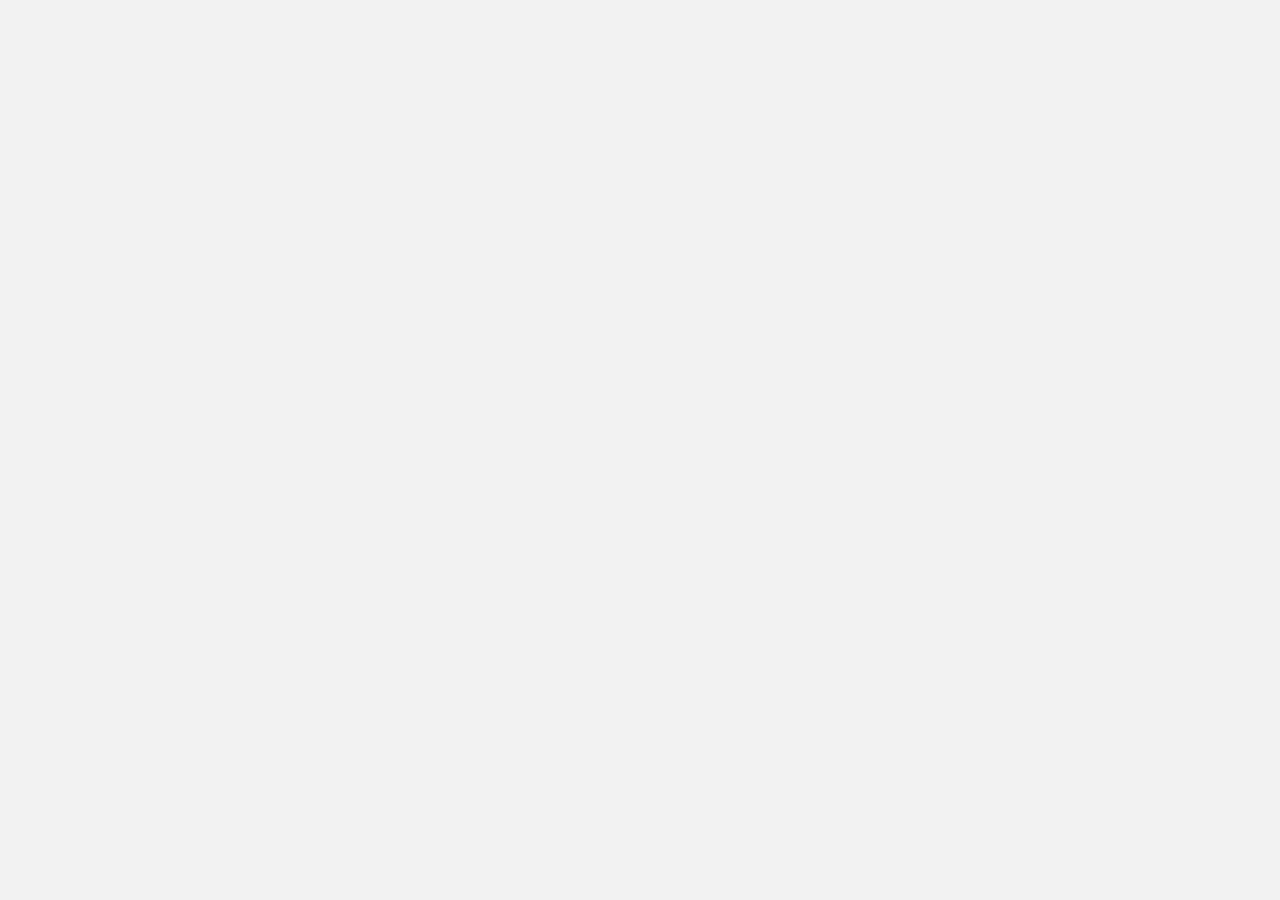
==== index.html @ dbf03cf8 "Initial commit" ====
<!doctype html>
<html lang="en" data-critters-container>
  <head>
    <meta charset="utf-8">
    <title>Fyrvaktaren</title>
    <base href="/fyrvaktaren/">
    <meta name="viewport" content="width=device-width, initial-scale=1">
    <link rel="icon" type="image/x-icon" href="favicon.ico">
    <link rel="stylesheet" href="https://cdn.jordbruksverket.se/designsystem/20.3.1/package/dist/release/sjv-komponentbibliotek.css" integrity="sha512-sFJrvS9kCtWWqGk6fw1ATwOqtZa7MAdw3ae3l0AIB4wI7whxm4k8+V2vroWj+o5DaC3fN6zBPkkbUfRd3GzcyQ==" crossorigin="anonymous">
  <style>@import"https://cdn.jordbruksverket.se/designsystem/20.3.1/package/dist/release/sjv-bootstrap.css";:root{--sidenav-width:auto;--sidenav-collapsed-width:4em}body{margin:0 auto;background-color:#f2f2f2;color:#4d4d4d;width:100%;line-height:1.9;font-family:Open Sans,sans-serif}</style><link rel="stylesheet" href="styles-PXO7KJAD.css" media="print" onload="this.media='all'"><noscript><link rel="stylesheet" href="styles-PXO7KJAD.css"></noscript><link rel="stylesheet" href="sjv-ikoner-QLYN6N3Z.css" media="print" onload="this.media='all'"><noscript><link rel="stylesheet" href="sjv-ikoner-QLYN6N3Z.css"></noscript><link rel="preload" href="https://cdn.jordbruksverket.se/designsystem/20.3.1/package/dist/release/sjv-bootstrap.css" as="style"></head>
  <body>
    <fv-root></fv-root>
  <link rel="modulepreload" href="chunk-UCYB34JW.js"><script src="polyfills-6EAL64PA.js" type="module"></script><script src="main-O7UWILOM.js" type="module"></script></body>
</html>
---- styles-PXO7KJAD.css ----
@import"https://cdn.jordbruksverket.se/designsystem/20.3.1/package/dist/release/sjv-bootstrap.css";.c-vertical-menu{width:100%}.c-vertical-menu ul{display:flex;flex-flow:column;list-style-type:none;margin:0;padding:0;overflow:hidden}.c-vertical-menu ul *{outline:none;vertical-align:middle}.c-vertical-menu ul li{background-color:transparent;list-style-type:none}.c-vertical-menu ul li a{width:100%;display:flex;text-decoration:none;font-family:Open Sans,sans-serif;font-size:.8125rem;color:#116fa2;padding:.75em 1em;transition:all .2s ease-in-out;background-color:transparent;line-height:1.2;cursor:pointer;overflow-wrap:break-word;word-wrap:break-word;-ms-word-break:break-all;word-break:break-all;word-break:break-word;-ms-hyphens:auto;-moz-hyphens:auto;-webkit-hyphens:auto;hyphens:auto}.c-vertical-menu ul li a:hover{background:#fff;color:#0b4666;box-shadow:inset 0 0 0 .1538em #fff,inset .3077em 0 #116fa2}.c-vertical-menu ul li a:focus{background-color:#fff}.c-vertical-menu ul li a:active,.c-vertical-menu ul li a:focus{border-color:#fff;box-shadow:inset 0 0 0 .1538em #fff,inset 0 0 0 .3077em #84bd00;color:#45660b}.c-vertical-menu ul li a:active{background-color:#daebbe;transition:all .1s ease-out}.c-vertical-menu ul li a:focus:hover{background:#fff;box-shadow:inset 0 0 0 .2308em #fff,inset .7692em 0 #84bd00;color:#45660b}.c-vertical-menu ul li a.active,.c-vertical-menu ul li a.menuitem--active{box-shadow:inset 0 0 0 .1538em #f2f2f2,inset .3077em 0 #84bd00;color:#45660b}.c-vertical-menu ul li a.active:hover,.c-vertical-menu ul li a.menuitem--active:hover{background:#fff;box-shadow:inset 0 0 0 .2308em #fff,inset .7692em 0 #84bd00}.c-vertical-menu ul li a.active:focus,.c-vertical-menu ul li a.menuitem--active:focus{background-color:#fff;border-color:#fff;box-shadow:inset 0 0 0 .1538em #fff,inset 0 0 0 .3077em #84bd00;color:#45660b}.c-vertical-menu ul li a.active:focus:hover,.c-vertical-menu ul li a.menuitem--active:focus:hover{box-shadow:inset 0 0 0 .2308em #fff,inset .7692em 0 #84bd00;background-color:#daebbe}.c-btn,.c-btn--large,.c-btn--medium,.c-btn--small,.c-btn-text--large,.c-btn-text--medium,.c-btn-text--small,.c-primary-btn--large,.c-primary-btn--medium,.c-primary-btn--small{font-size:1rem;font-family:Open Sans,sans-serif;outline:none;cursor:pointer;position:relative;text-align:center;text-decoration:none;display:inline-flex;align-items:center;gap:.5rem;justify-content:center}.c-btn--large .button-icon--left,.c-btn--medium .button-icon--left,.c-btn--small .button-icon--left,.c-btn-text--large .button-icon--left,.c-btn-text--medium .button-icon--left,.c-btn-text--small .button-icon--left,.c-btn .button-icon--left,.c-primary-btn--large .button-icon--left,.c-primary-btn--medium .button-icon--left,.c-primary-btn--small .button-icon--left{margin-right:unset}.c-btn--large .button-icon--right,.c-btn--medium .button-icon--right,.c-btn--small .button-icon--right,.c-btn-text--large .button-icon--right,.c-btn-text--medium .button-icon--right,.c-btn-text--small .button-icon--right,.c-btn .button-icon--right,.c-primary-btn--large .button-icon--right,.c-primary-btn--medium .button-icon--right,.c-primary-btn--small .button-icon--right{margin-left:unset}.c-primary-btn--large,.c-primary-btn--medium,.c-primary-btn--small{padding:.75rem 3rem;line-height:1.7;border:.125rem solid transparent;border-radius:.1875rem;box-shadow:none;background:#116fa2;color:#fff}.c-primary-btn--large *,.c-primary-btn--medium *,.c-primary-btn--small *{line-height:inherit}.c-primary-btn--large:after,.c-primary-btn--medium:after,.c-primary-btn--small:after{border-radius:.1875rem;background-color:#b8e1fc;content:"";height:0;left:.125rem;position:absolute;bottom:.125rem;width:calc(100% - .25rem);transition:height .15s ease-out}.c-primary-btn--large.hover,.c-primary-btn--large:hover,.c-primary-btn--medium:hover,.c-primary-btn--small:hover,.hover.c-primary-btn--medium,.hover.c-primary-btn--small{background:#0b4666}.c-primary-btn--large.hover,.c-primary-btn--large:hover:after,.c-primary-btn--medium:hover:after,.c-primary-btn--small:hover:after,.hover.c-primary-btn--medium,.hover.c-primary-btn--small{height:.125rem}.c-primary-btn--large.focus,.c-primary-btn--large:focus-visible,.c-primary-btn--medium:focus-visible,.c-primary-btn--small:focus-visible,.focus.c-primary-btn--medium,.focus.c-primary-btn--small{outline:.125rem solid #699917;outline-offset:1px}.c-primary-btn--large.disabled,.c-primary-btn--large:disabled,.c-primary-btn--medium:disabled,.c-primary-btn--small:disabled,.disabled.c-primary-btn--medium,.disabled.c-primary-btn--small{pointer-events:none;background-color:#0003;color:#00000059}.c-primary-btn--medium{padding:.5rem 1.5rem;line-height:1.7;font-size:1rem}.c-primary-btn--medium *{line-height:inherit}.c-primary-btn--small{padding:.375rem 1rem;line-height:1.5;font-size:.8125rem}.c-primary-btn--small *{line-height:inherit}.c-primary-btn--small.hover,.c-primary-btn--small:hover:after{height:.125rem}.c-btn--large,.c-btn--medium,.c-btn--small{border:.125rem solid #116fa2;border-radius:.1875rem;box-shadow:none;padding:.75rem 2rem;line-height:1.7;transition:background-color .15s ease-out;background:linear-gradient(90deg,#fffffff2,#fffffff2),#fff;color:#0b4666d9}.c-btn--large *,.c-btn--medium *,.c-btn--small *{line-height:inherit}.c-btn--large:after,.c-btn--medium:after,.c-btn--small:after{border-radius:.1875rem;background-color:#116fa2;content:"";height:0;left:1px;position:absolute;bottom:1px;width:calc(100% - .125rem);transition:height .15s ease-out}.c-btn--large.hover,.c-btn--large:hover,.c-btn--medium:hover,.c-btn--small:hover,.hover.c-btn--medium,.hover.c-btn--small{background:linear-gradient(90deg,#fffffff2,#fffffff2),#116fa2}.c-btn--large.hover,.c-btn--large:hover:after,.c-btn--medium:hover:after,.c-btn--small:hover:after,.hover.c-btn--medium,.hover.c-btn--small{height:.125rem}.c-btn--large.focus,.c-btn--large:focus-visible,.c-btn--medium:focus-visible,.c-btn--small:focus-visible,.focus.c-btn--medium,.focus.c-btn--small{outline:.125rem solid #699917;outline-offset:1px}.c-btn--large.disabled,.c-btn--large:disabled,.c-btn--medium:disabled,.c-btn--small:disabled,.disabled.c-btn--medium,.disabled.c-btn--small{pointer-events:none;background:#00000026;border-color:#00000059;color:#00000059}.c-btn--medium{padding:.5rem .75rem;line-height:1.7;font-size:1rem}.c-btn--medium *{line-height:inherit}.c-btn--small{padding:.375rem .5rem;line-height:1.5;font-size:.8125rem}.c-btn--small *{line-height:inherit}.c-btn--small:hover:after{height:.125rem}.c-btn-text--large,.c-btn-text--medium,.c-btn-text--small{border-radius:.1875rem;padding:.75rem 2rem;line-height:1.7;transition:background-color .15s ease-out;border:.0625rem solid rgba(17,111,162,.3);color:#0b4666d9;background-color:#116fa205}.c-btn-text--large *,.c-btn-text--medium *,.c-btn-text--small *{line-height:inherit}.c-btn-text--large:after,.c-btn-text--medium:after,.c-btn-text--small:after{border-radius:.1875rem;background-color:#116fa2;content:"";height:0;left:0;position:absolute;bottom:0;width:100%;transition:height .15s ease-out}.c-btn-text--large.hover,.c-btn-text--large:hover,.c-btn-text--medium:hover,.c-btn-text--small:hover,.hover.c-btn-text--medium,.hover.c-btn-text--small{background-color:#116fa200}.c-btn-text--large.hover,.c-btn-text--large:hover:after,.c-btn-text--medium:hover:after,.c-btn-text--small:hover:after,.hover.c-btn-text--medium,.hover.c-btn-text--small{height:.1875rem}.c-btn-text--large.focus,.c-btn-text--large:focus-visible,.c-btn-text--medium:focus-visible,.c-btn-text--small:focus-visible,.focus.c-btn-text--medium,.focus.c-btn-text--small{outline:.125rem solid #699917;outline-offset:1px}.c-btn-text--large.disabled,.c-btn-text--large:disabled,.c-btn-text--medium:disabled,.c-btn-text--small:disabled,.disabled.c-btn-text--medium,.disabled.c-btn-text--small{pointer-events:none;background-color:#00000026;border:.0625rem solid rgba(0,0,0,.15);color:#00000059}.c-btn-text--medium{padding:.5rem .75rem;line-height:1.7}.c-btn-text--medium *{line-height:inherit}.c-btn-text--small{padding:.375rem .5rem;line-height:1.5;font-size:.8125rem}.c-btn-text--small *{line-height:inherit}.c-btn-text--small.hover,.c-btn-text--small:hover:after{height:.125rem}@media only screen and (max-width: 48em){.c-btn--large,.c-btn--medium,.c-btn--small,.c-btn-text--large,.c-btn-text--medium,.c-btn-text--small,.c-primary-btn--large,.c-primary-btn--medium,.c-primary-btn--small{width:100%;margin-right:0;margin-bottom:1rem}}:root{--sidenav-width: auto;--sidenav-collapsed-width: 4em}body{margin:0 auto;background-color:#f2f2f2;color:#4d4d4d;width:100%;line-height:1.9;font-family:Open Sans,sans-serif}.c-table{font-size:.875rem}.no-wrap{text-wrap:nowrap}.c-btn--medium{background-color:#fff}
---- styles-PXO7KJAD.css ----
@import"https://cdn.jordbruksverket.se/designsystem/20.3.1/package/dist/release/sjv-bootstrap.css";.c-vertical-menu{width:100%}.c-vertical-menu ul{display:flex;flex-flow:column;list-style-type:none;margin:0;padding:0;overflow:hidden}.c-vertical-menu ul *{outline:none;vertical-align:middle}.c-vertical-menu ul li{background-color:transparent;list-style-type:none}.c-vertical-menu ul li a{width:100%;display:flex;text-decoration:none;font-family:Open Sans,sans-serif;font-size:.8125rem;color:#116fa2;padding:.75em 1em;transition:all .2s ease-in-out;background-color:transparent;line-height:1.2;cursor:pointer;overflow-wrap:break-word;word-wrap:break-word;-ms-word-break:break-all;word-break:break-all;word-break:break-word;-ms-hyphens:auto;-moz-hyphens:auto;-webkit-hyphens:auto;hyphens:auto}.c-vertical-menu ul li a:hover{background:#fff;color:#0b4666;box-shadow:inset 0 0 0 .1538em #fff,inset .3077em 0 #116fa2}.c-vertical-menu ul li a:focus{background-color:#fff}.c-vertical-menu ul li a:active,.c-vertical-menu ul li a:focus{border-color:#fff;box-shadow:inset 0 0 0 .1538em #fff,inset 0 0 0 .3077em #84bd00;color:#45660b}.c-vertical-menu ul li a:active{background-color:#daebbe;transition:all .1s ease-out}.c-vertical-menu ul li a:focus:hover{background:#fff;box-shadow:inset 0 0 0 .2308em #fff,inset .7692em 0 #84bd00;color:#45660b}.c-vertical-menu ul li a.active,.c-vertical-menu ul li a.menuitem--active{box-shadow:inset 0 0 0 .1538em #f2f2f2,inset .3077em 0 #84bd00;color:#45660b}.c-vertical-menu ul li a.active:hover,.c-vertical-menu ul li a.menuitem--active:hover{background:#fff;box-shadow:inset 0 0 0 .2308em #fff,inset .7692em 0 #84bd00}.c-vertical-menu ul li a.active:focus,.c-vertical-menu ul li a.menuitem--active:focus{background-color:#fff;border-color:#fff;box-shadow:inset 0 0 0 .1538em #fff,inset 0 0 0 .3077em #84bd00;color:#45660b}.c-vertical-menu ul li a.active:focus:hover,.c-vertical-menu ul li a.menuitem--active:focus:hover{box-shadow:inset 0 0 0 .2308em #fff,inset .7692em 0 #84bd00;background-color:#daebbe}.c-btn,.c-btn--large,.c-btn--medium,.c-btn--small,.c-btn-text--large,.c-btn-text--medium,.c-btn-text--small,.c-primary-btn--large,.c-primary-btn--medium,.c-primary-btn--small{font-size:1rem;font-family:Open Sans,sans-serif;outline:none;cursor:pointer;position:relative;text-align:center;text-decoration:none;display:inline-flex;align-items:center;gap:.5rem;justify-content:center}.c-btn--large .button-icon--left,.c-btn--medium .button-icon--left,.c-btn--small .button-icon--left,.c-btn-text--large .button-icon--left,.c-btn-text--medium .button-icon--left,.c-btn-text--small .button-icon--left,.c-btn .button-icon--left,.c-primary-btn--large .button-icon--left,.c-primary-btn--medium .button-icon--left,.c-primary-btn--small .button-icon--left{margin-right:unset}.c-btn--large .button-icon--right,.c-btn--medium .button-icon--right,.c-btn--small .button-icon--right,.c-btn-text--large .button-icon--right,.c-btn-text--medium .button-icon--right,.c-btn-text--small .button-icon--right,.c-btn .button-icon--right,.c-primary-btn--large .button-icon--right,.c-primary-btn--medium .button-icon--right,.c-primary-btn--small .button-icon--right{margin-left:unset}.c-primary-btn--large,.c-primary-btn--medium,.c-primary-btn--small{padding:.75rem 3rem;line-height:1.7;border:.125rem solid transparent;border-radius:.1875rem;box-shadow:none;background:#116fa2;color:#fff}.c-primary-btn--large *,.c-primary-btn--medium *,.c-primary-btn--small *{line-height:inherit}.c-primary-btn--large:after,.c-primary-btn--medium:after,.c-primary-btn--small:after{border-radius:.1875rem;background-color:#b8e1fc;content:"";height:0;left:.125rem;position:absolute;bottom:.125rem;width:calc(100% - .25rem);transition:height .15s ease-out}.c-primary-btn--large.hover,.c-primary-btn--large:hover,.c-primary-btn--medium:hover,.c-primary-btn--small:hover,.hover.c-primary-btn--medium,.hover.c-primary-btn--small{background:#0b4666}.c-primary-btn--large.hover,.c-primary-btn--large:hover:after,.c-primary-btn--medium:hover:after,.c-primary-btn--small:hover:after,.hover.c-primary-btn--medium,.hover.c-primary-btn--small{height:.125rem}.c-primary-btn--large.focus,.c-primary-btn--large:focus-visible,.c-primary-btn--medium:focus-visible,.c-primary-btn--small:focus-visible,.focus.c-primary-btn--medium,.focus.c-primary-btn--small{outline:.125rem solid #699917;outline-offset:1px}.c-primary-btn--large.disabled,.c-primary-btn--large:disabled,.c-primary-btn--medium:disabled,.c-primary-btn--small:disabled,.disabled.c-primary-btn--medium,.disabled.c-primary-btn--small{pointer-events:none;background-color:#0003;color:#00000059}.c-primary-btn--medium{padding:.5rem 1.5rem;line-height:1.7;font-size:1rem}.c-primary-btn--medium *{line-height:inherit}.c-primary-btn--small{padding:.375rem 1rem;line-height:1.5;font-size:.8125rem}.c-primary-btn--small *{line-height:inherit}.c-primary-btn--small.hover,.c-primary-btn--small:hover:after{height:.125rem}.c-btn--large,.c-btn--medium,.c-btn--small{border:.125rem solid #116fa2;border-radius:.1875rem;box-shadow:none;padding:.75rem 2rem;line-height:1.7;transition:background-color .15s ease-out;background:linear-gradient(90deg,#fffffff2,#fffffff2),#fff;color:#0b4666d9}.c-btn--large *,.c-btn--medium *,.c-btn--small *{line-height:inherit}.c-btn--large:after,.c-btn--medium:after,.c-btn--small:after{border-radius:.1875rem;background-color:#116fa2;content:"";height:0;left:1px;position:absolute;bottom:1px;width:calc(100% - .125rem);transition:height .15s ease-out}.c-btn--large.hover,.c-btn--large:hover,.c-btn--medium:hover,.c-btn--small:hover,.hover.c-btn--medium,.hover.c-btn--small{background:linear-gradient(90deg,#fffffff2,#fffffff2),#116fa2}.c-btn--large.hover,.c-btn--large:hover:after,.c-btn--medium:hover:after,.c-btn--small:hover:after,.hover.c-btn--medium,.hover.c-btn--small{height:.125rem}.c-btn--large.focus,.c-btn--large:focus-visible,.c-btn--medium:focus-visible,.c-btn--small:focus-visible,.focus.c-btn--medium,.focus.c-btn--small{outline:.125rem solid #699917;outline-offset:1px}.c-btn--large.disabled,.c-btn--large:disabled,.c-btn--medium:disabled,.c-btn--small:disabled,.disabled.c-btn--medium,.disabled.c-btn--small{pointer-events:none;background:#00000026;border-color:#00000059;color:#00000059}.c-btn--medium{padding:.5rem .75rem;line-height:1.7;font-size:1rem}.c-btn--medium *{line-height:inherit}.c-btn--small{padding:.375rem .5rem;line-height:1.5;font-size:.8125rem}.c-btn--small *{line-height:inherit}.c-btn--small:hover:after{height:.125rem}.c-btn-text--large,.c-btn-text--medium,.c-btn-text--small{border-radius:.1875rem;padding:.75rem 2rem;line-height:1.7;transition:background-color .15s ease-out;border:.0625rem solid rgba(17,111,162,.3);color:#0b4666d9;background-color:#116fa205}.c-btn-text--large *,.c-btn-text--medium *,.c-btn-text--small *{line-height:inherit}.c-btn-text--large:after,.c-btn-text--medium:after,.c-btn-text--small:after{border-radius:.1875rem;background-color:#116fa2;content:"";height:0;left:0;position:absolute;bottom:0;width:100%;transition:height .15s ease-out}.c-btn-text--large.hover,.c-btn-text--large:hover,.c-btn-text--medium:hover,.c-btn-text--small:hover,.hover.c-btn-text--medium,.hover.c-btn-text--small{background-color:#116fa200}.c-btn-text--large.hover,.c-btn-text--large:hover:after,.c-btn-text--medium:hover:after,.c-btn-text--small:hover:after,.hover.c-btn-text--medium,.hover.c-btn-text--small{height:.1875rem}.c-btn-text--large.focus,.c-btn-text--large:focus-visible,.c-btn-text--medium:focus-visible,.c-btn-text--small:focus-visible,.focus.c-btn-text--medium,.focus.c-btn-text--small{outline:.125rem solid #699917;outline-offset:1px}.c-btn-text--large.disabled,.c-btn-text--large:disabled,.c-btn-text--medium:disabled,.c-btn-text--small:disabled,.disabled.c-btn-text--medium,.disabled.c-btn-text--small{pointer-events:none;background-color:#00000026;border:.0625rem solid rgba(0,0,0,.15);color:#00000059}.c-btn-text--medium{padding:.5rem .75rem;line-height:1.7}.c-btn-text--medium *{line-height:inherit}.c-btn-text--small{padding:.375rem .5rem;line-height:1.5;font-size:.8125rem}.c-btn-text--small *{line-height:inherit}.c-btn-text--small.hover,.c-btn-text--small:hover:after{height:.125rem}@media only screen and (max-width: 48em){.c-btn--large,.c-btn--medium,.c-btn--small,.c-btn-text--large,.c-btn-text--medium,.c-btn-text--small,.c-primary-btn--large,.c-primary-btn--medium,.c-primary-btn--small{width:100%;margin-right:0;margin-bottom:1rem}}:root{--sidenav-width: auto;--sidenav-collapsed-width: 4em}body{margin:0 auto;background-color:#f2f2f2;color:#4d4d4d;width:100%;line-height:1.9;font-family:Open Sans,sans-serif}.c-table{font-size:.875rem}.no-wrap{text-wrap:nowrap}.c-btn--medium{background-color:#fff}
---- sjv-ikoner-QLYN6N3Z.css ----
@font-face{font-family:sjv-icon-fonts;src:url([data-uri]) format("woff"),url([data-uri]) format("truetype");font-weight:400;font-style:normal}
---- sjv-ikoner-QLYN6N3Z.css ----
@font-face{font-family:sjv-icon-fonts;src:url([data-uri]) format("woff"),url([data-uri]) format("truetype");font-weight:400;font-style:normal}
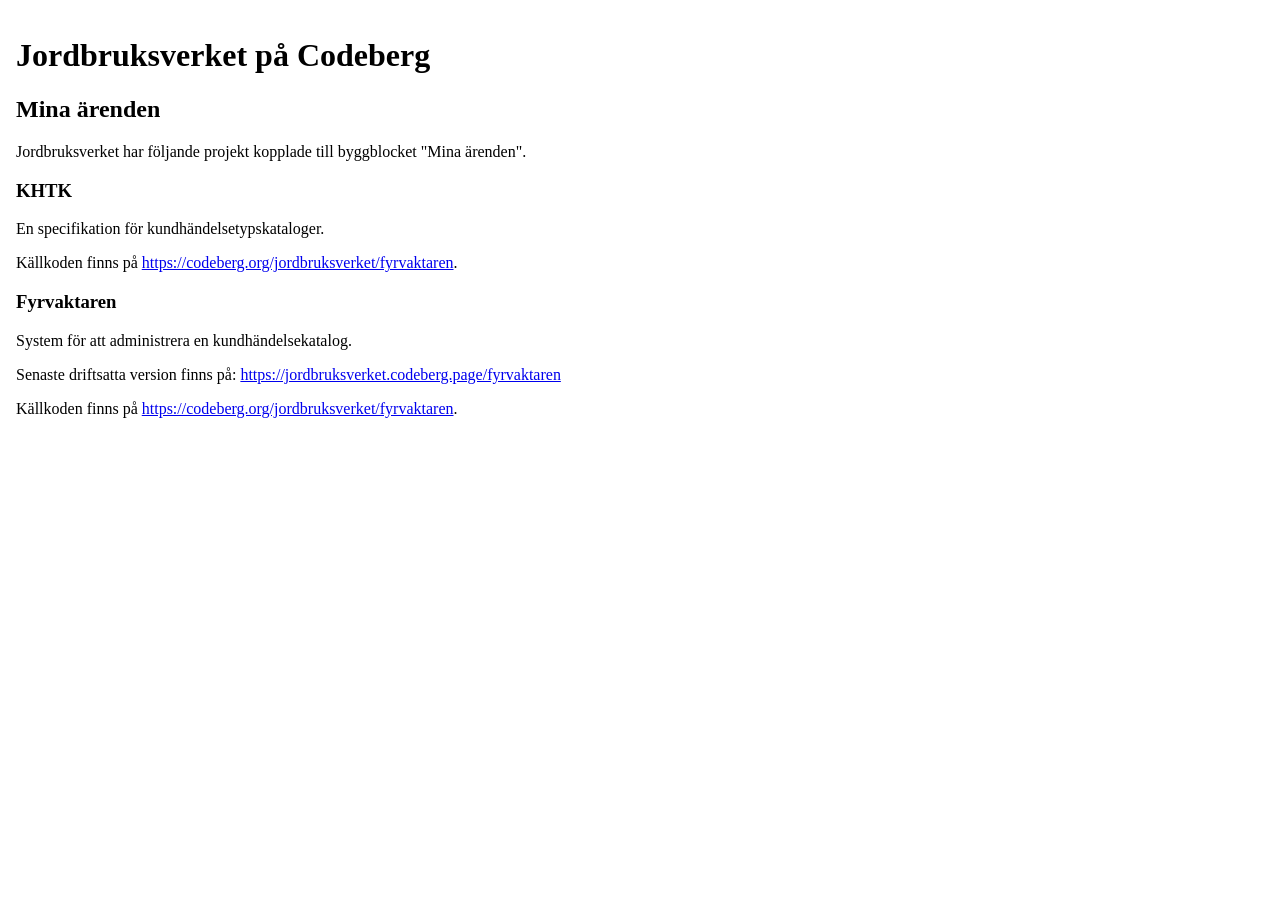
==== commit e3dd0088: "Lägg till startsida" ====
--- a/index.html
+++ b/index.html
@@ -1,14 +1,28 @@
-<!doctype html>
-<html lang="en" data-critters-container>
-  <head>
-    <meta charset="utf-8">
-    <title>Fyrvaktaren</title>
-    <base href="/fyrvaktaren/">
-    <meta name="viewport" content="width=device-width, initial-scale=1">
-    <link rel="icon" type="image/x-icon" href="favicon.ico">
-    <link rel="stylesheet" href="https://cdn.jordbruksverket.se/designsystem/20.3.1/package/dist/release/sjv-komponentbibliotek.css" integrity="sha512-sFJrvS9kCtWWqGk6fw1ATwOqtZa7MAdw3ae3l0AIB4wI7whxm4k8+V2vroWj+o5DaC3fN6zBPkkbUfRd3GzcyQ==" crossorigin="anonymous">
-  <style>@import"https://cdn.jordbruksverket.se/designsystem/20.3.1/package/dist/release/sjv-bootstrap.css";:root{--sidenav-width:auto;--sidenav-collapsed-width:4em}body{margin:0 auto;background-color:#f2f2f2;color:#4d4d4d;width:100%;line-height:1.9;font-family:Open Sans,sans-serif}</style><link rel="stylesheet" href="styles-PXO7KJAD.css" media="print" onload="this.media='all'"><noscript><link rel="stylesheet" href="styles-PXO7KJAD.css"></noscript><link rel="stylesheet" href="sjv-ikoner-QLYN6N3Z.css" media="print" onload="this.media='all'"><noscript><link rel="stylesheet" href="sjv-ikoner-QLYN6N3Z.css"></noscript><link rel="preload" href="https://cdn.jordbruksverket.se/designsystem/20.3.1/package/dist/release/sjv-bootstrap.css" as="style"></head>
-  <body>
-    <fv-root></fv-root>
-  <link rel="modulepreload" href="chunk-UCYB34JW.js"><script src="polyfills-6EAL64PA.js" type="module"></script><script src="main-O7UWILOM.js" type="module"></script></body>
-</html>
+<!DOCTYPE html>
+<html lang="sv" class="e-html">
+<head>
+    <meta charset="UTF-8">
+    <title>Jordbruksverket på Codeberg</title>
+    <link rel="stylesheet" href="https://cdn.jordbruksverket.se/designsystem/21.3.2/package/dist/designsystem/designsystem.css" integrity="sha512-idvF9h5/56dKLeVZMF/eFSx8uoRSSqx4/gGkJqZty35OAgjQ+fiLz1LCRZ5lZYbNI8wbRqVKYKVxVlTEmTW9NA==" crossorigin="anonymous">
+    <link rel="stylesheet" href="https://cdn.jordbruksverket.se/designsystem/21.3.2/package/dist/assets/sjv-icon-fonts/fonts/sjv-icon-fonts.css" integrity="sha512-HC8lg9YrgVEh3KCZPgAhNvoiFrIkphP7LAbAUAkOkuac+psMNyFpATd+FYDYXQxcPC77In+iuXeRzZj6yljc2Q==" crossorigin="anonymous">
+    <meta name="viewport" content="width=device-width, initial-scale=1.0, maximum-scale=2.0, minimum-scale=1.0"/>
+</head>
+<body class="e-body">
+<div class="l-container">
+    <div class="l-container__inner">
+        <div style="background-color: white;background-size: 7.07px 7.07px;padding: 0.5rem;">
+            <h1>Jordbruksverket på Codeberg</h1>
+            <h2>Mina ärenden</h2>
+            <p>Jordbruksverket har följande projekt kopplade till byggblocket "Mina ärenden".</p>
+            <h3>KHTK</h3>
+            <p>En specifikation för kundhändelsetypskataloger.</p>
+            <p>Källkoden finns på <a href="https://codeberg.org/jordbruksverket/fyrvaktaren">https://codeberg.org/jordbruksverket/fyrvaktaren</a>.</p>
+            <h3>Fyrvaktaren</h3>
+            <p>System för att administrera en kundhändelsekatalog.</p>
+            <p>Senaste driftsatta version finns på: <a href="https://jordbruksverket.codeberg.page/fyrvaktaren">https://jordbruksverket.codeberg.page/fyrvaktaren</a></a></p>
+            <p>Källkoden finns på <a href="https://codeberg.org/jordbruksverket/fyrvaktaren">https://codeberg.org/jordbruksverket/fyrvaktaren</a>.</p>
+        </div>
+    </div>
+</div>
+</body>
+</html>
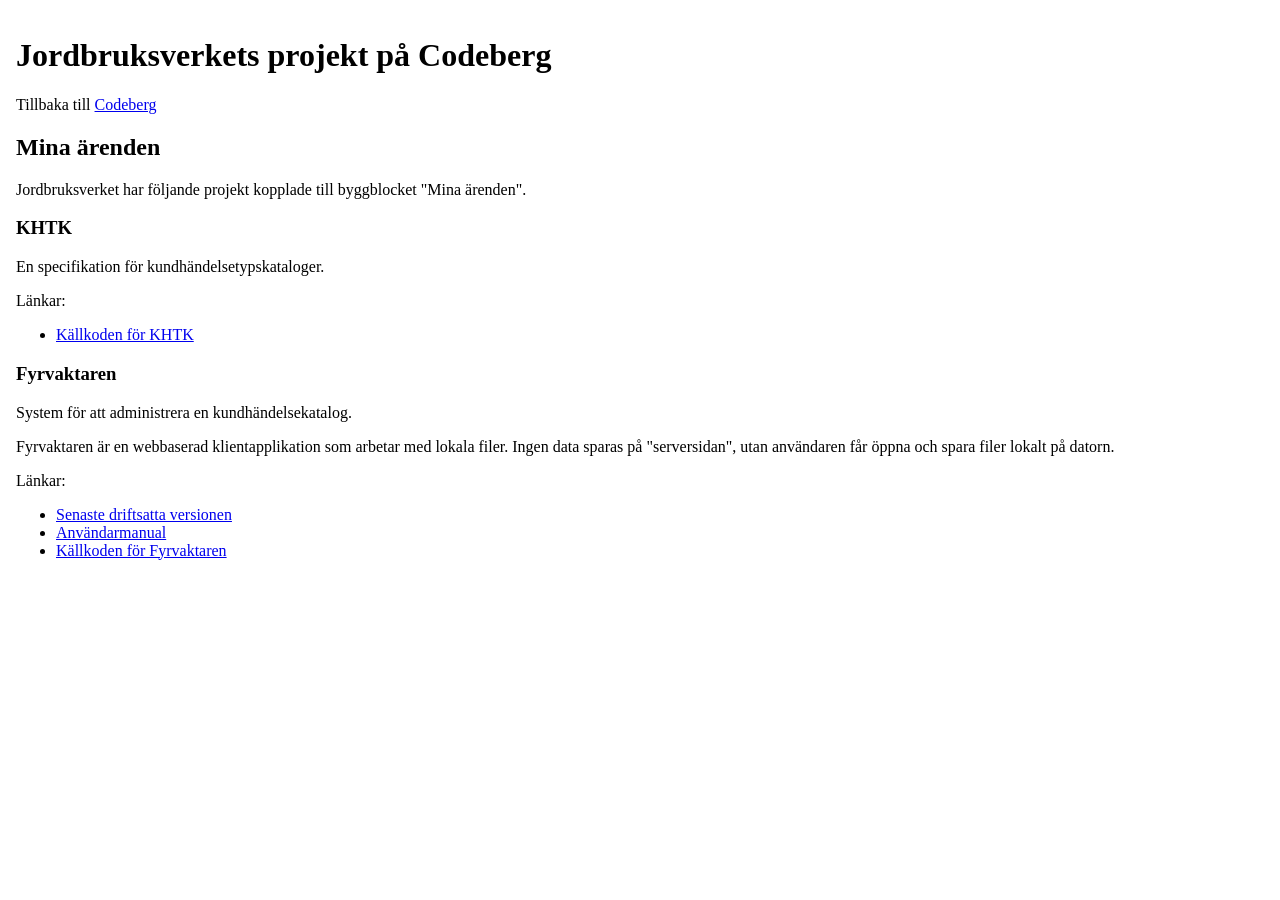
==== commit ee3833a2: "Uppdatera startsida" ====
--- a/index.html
+++ b/index.html
@@ -1,8 +1,8 @@
-<!DOCTYPE html>
+    <!DOCTYPE html>
 <html lang="sv" class="e-html">
 <head>
     <meta charset="UTF-8">
-    <title>Jordbruksverket på Codeberg</title>
+    <title>Jordbruksverket projekt på Codeberg</title>
     <link rel="stylesheet" href="https://cdn.jordbruksverket.se/designsystem/21.3.2/package/dist/designsystem/designsystem.css" integrity="sha512-idvF9h5/56dKLeVZMF/eFSx8uoRSSqx4/gGkJqZty35OAgjQ+fiLz1LCRZ5lZYbNI8wbRqVKYKVxVlTEmTW9NA==" crossorigin="anonymous">
     <link rel="stylesheet" href="https://cdn.jordbruksverket.se/designsystem/21.3.2/package/dist/assets/sjv-icon-fonts/fonts/sjv-icon-fonts.css" integrity="sha512-HC8lg9YrgVEh3KCZPgAhNvoiFrIkphP7LAbAUAkOkuac+psMNyFpATd+FYDYXQxcPC77In+iuXeRzZj6yljc2Q==" crossorigin="anonymous">
     <meta name="viewport" content="width=device-width, initial-scale=1.0, maximum-scale=2.0, minimum-scale=1.0"/>
@@ -11,16 +11,35 @@
 <div class="l-container">
     <div class="l-container__inner">
         <div style="background-color: white;background-size: 7.07px 7.07px;padding: 0.5rem;">
-            <h1>Jordbruksverket på Codeberg</h1>
+            <h1>Jordbruksverkets projekt på Codeberg</h1>
+            <p>Tillbaka till <a href="https://codeberg.org/jordbruksverket" class="c-link c-link--icon-right">Codeberg<span class="sjv-i-extern-lank"></span></a></p>
+            </p>
             <h2>Mina ärenden</h2>
             <p>Jordbruksverket har följande projekt kopplade till byggblocket "Mina ärenden".</p>
             <h3>KHTK</h3>
             <p>En specifikation för kundhändelsetypskataloger.</p>
-            <p>Källkoden finns på <a href="https://codeberg.org/jordbruksverket/fyrvaktaren">https://codeberg.org/jordbruksverket/fyrvaktaren</a>.</p>
+            <p>Länkar:
+            <ul>
+                <li><a href="https://codeberg.org/jordbruksverket/KHTK" class="c-link c-link--icon-right">Källkoden för KHTK<span class="sjv-i-extern-lank"></span></a></li>
+            </ul>
+            </p>
             <h3>Fyrvaktaren</h3>
             <p>System för att administrera en kundhändelsekatalog.</p>
-            <p>Senaste driftsatta version finns på: <a href="https://jordbruksverket.codeberg.page/fyrvaktaren">https://jordbruksverket.codeberg.page/fyrvaktaren</a></a></p>
-            <p>Källkoden finns på <a href="https://codeberg.org/jordbruksverket/fyrvaktaren">https://codeberg.org/jordbruksverket/fyrvaktaren</a>.</p>
+            <p>Fyrvaktaren är en webbaserad klientapplikation som arbetar med lokala filer. Ingen data sparas
+            på "serversidan", utan användaren får öppna och spara filer lokalt på datorn.</p>
+            <p>Länkar:
+                <ul>
+                    <li>
+                        <a href="https://jordbruksverket.codeberg.page/fyrvaktaren" class="c-link c-link--icon-right">Senaste driftsatta versionen<span class="sjv-i-extern-lank"></span></a>
+                    </li>
+                    <li>
+                        <a href="https://codeberg.org/jordbruksverket/fyrvaktaren/src/branch/main/docs/manual" class="c-link c-link--icon-right">Användarmanual<span class="sjv-i-extern-lank"></span></a>
+                    </li>
+                    <li>
+                        <a href="https://codeberg.org/jordbruksverket/fyrvaktaren" class="c-link c-link--icon-right">Källkoden för Fyrvaktaren<span class="sjv-i-extern-lank"></span></a>
+                    </li>
+                </ul>
+            </p>
         </div>
     </div>
 </div>
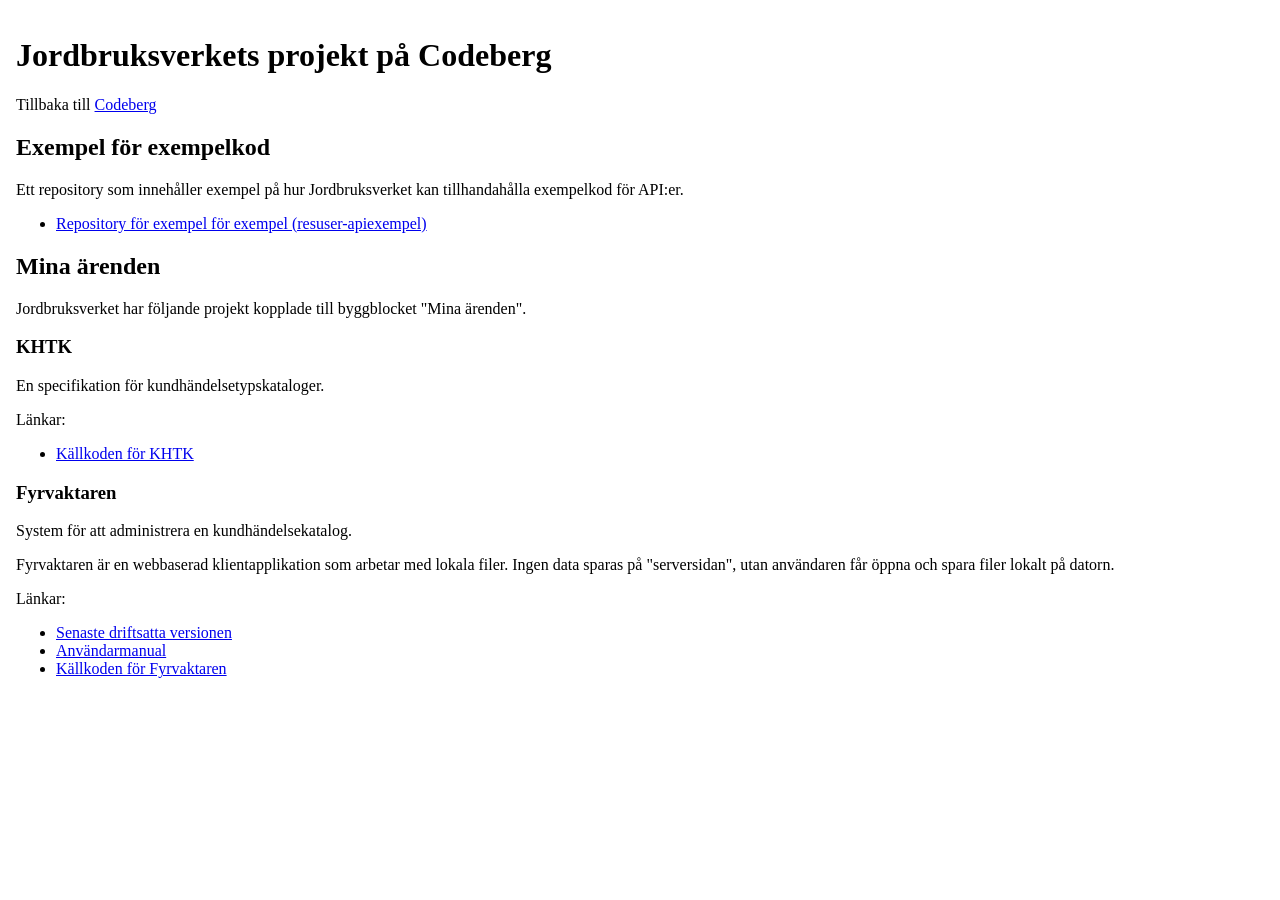
==== commit 4c03449e: "Add the repo "resurser-apiexempel" to the list" ====
--- a/index.html
+++ b/index.html
@@ -14,6 +14,15 @@
             <h1>Jordbruksverkets projekt på Codeberg</h1>
             <p>Tillbaka till <a href="https://codeberg.org/jordbruksverket" class="c-link c-link--icon-right">Codeberg<span class="sjv-i-extern-lank"></span></a></p>
             </p>
+
+				<h2>Exempel för exempelkod</h2>
+					<p>Ett repository som innehåller exempel på hur Jordbruksverket kan
+					tillhandahålla exempelkod för API:er.
+				<ul>
+					<li><a href="https://codeberg.org/jordbruksverket/resurser-apiexempel">Repository
+					för exempel för exempel (resuser-apiexempel)</a>
+				</ul>
+
             <h2>Mina ärenden</h2>
             <p>Jordbruksverket har följande projekt kopplade till byggblocket "Mina ärenden".</p>
             <h3>KHTK</h3>
@@ -44,4 +53,4 @@
     </div>
 </div>
 </body>
-</html>+</html>
